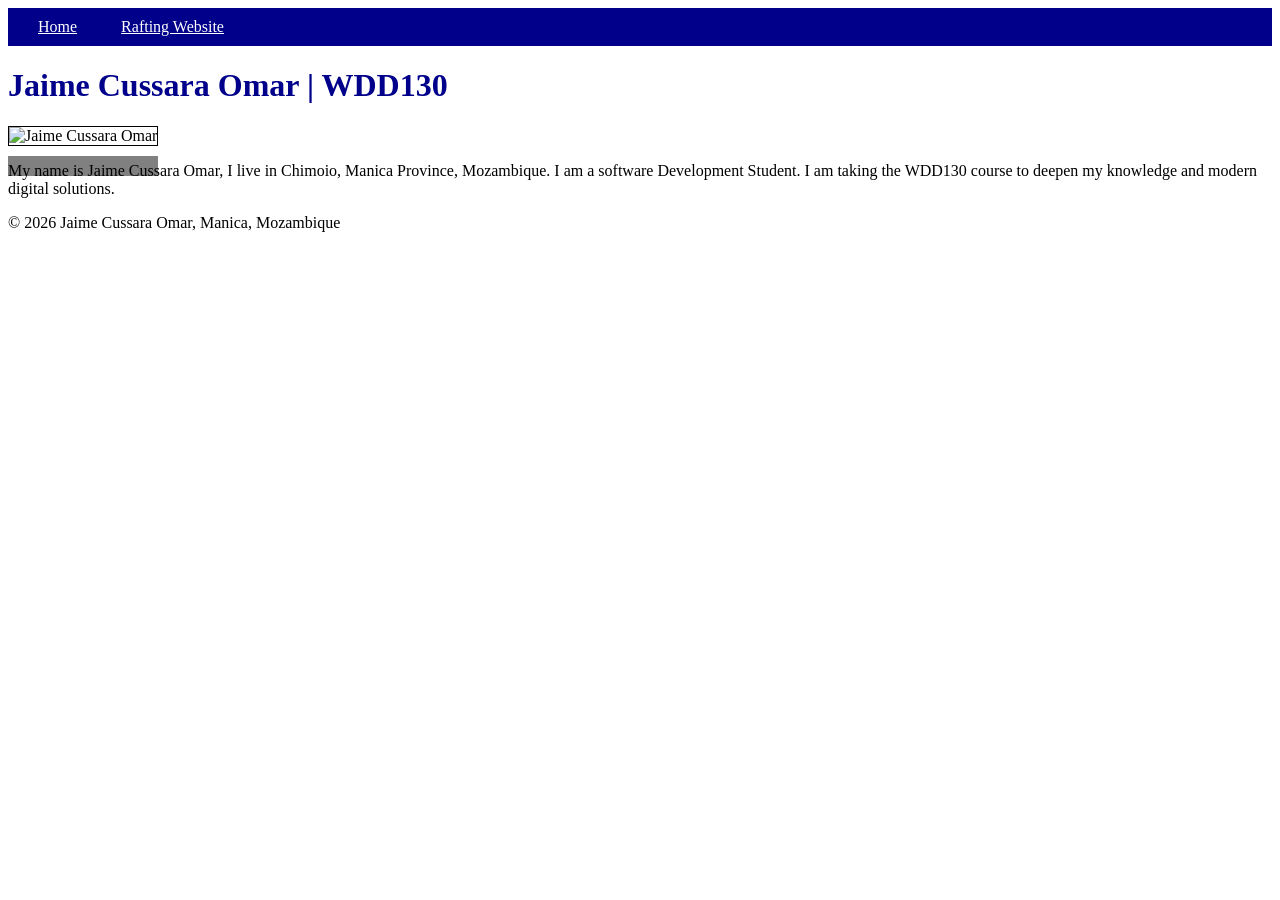
==== index.html @ c70caa86 "add CSS Styling to home page" ====
<!DOCTYPE html>
<html lang="en">

<head>
    <meta charset="UTF-8">
    <meta name="viewport" content="width=device-width, initial-scale=1.0">
    <title>Jaime Cussara Omar | WDD130</title>
    <link rel="stylesheet" href="week02/styles/basic.css">
</head>

<body>
    <header>
        <nav>
            <a href="#">Home</a>
            <a href="wwr/">Rafting Website</a>
        </nav>
    </header>

    <main>
        <h1>Jaime Cussara Omar | WDD130</h1>
        <img src="week01/images/profile.jpg" alt="Jaime Cussara Omar" width="200">
        <p>My name is Jaime Cussara Omar, I live in Chimoio, Manica Province, Mozambique. I am a software Development Student. I am taking the WDD130 course to deepen my knowledge and modern digital solutions.</p>
    </main>

    <footer>
        <p>&copy; 2026 Jaime Cussara Omar, Manica, Mozambique</p>
    </footer>
</body>

</html>
---- week02/styles/basic.css ----
nav {
    background-color: darkblue;
    padding: 10px;

}

nav a {
    color:white;
    display: black;
    padding: 20px;
    
}

h1 {
    color:darkblue;

}

img {
    width: 150px;
    height: auto;
    border: 1px solid black;
    padding: 2 px;
    box-shadow: 00 30px gray;


}

p {
    panding: 10px;
    
}
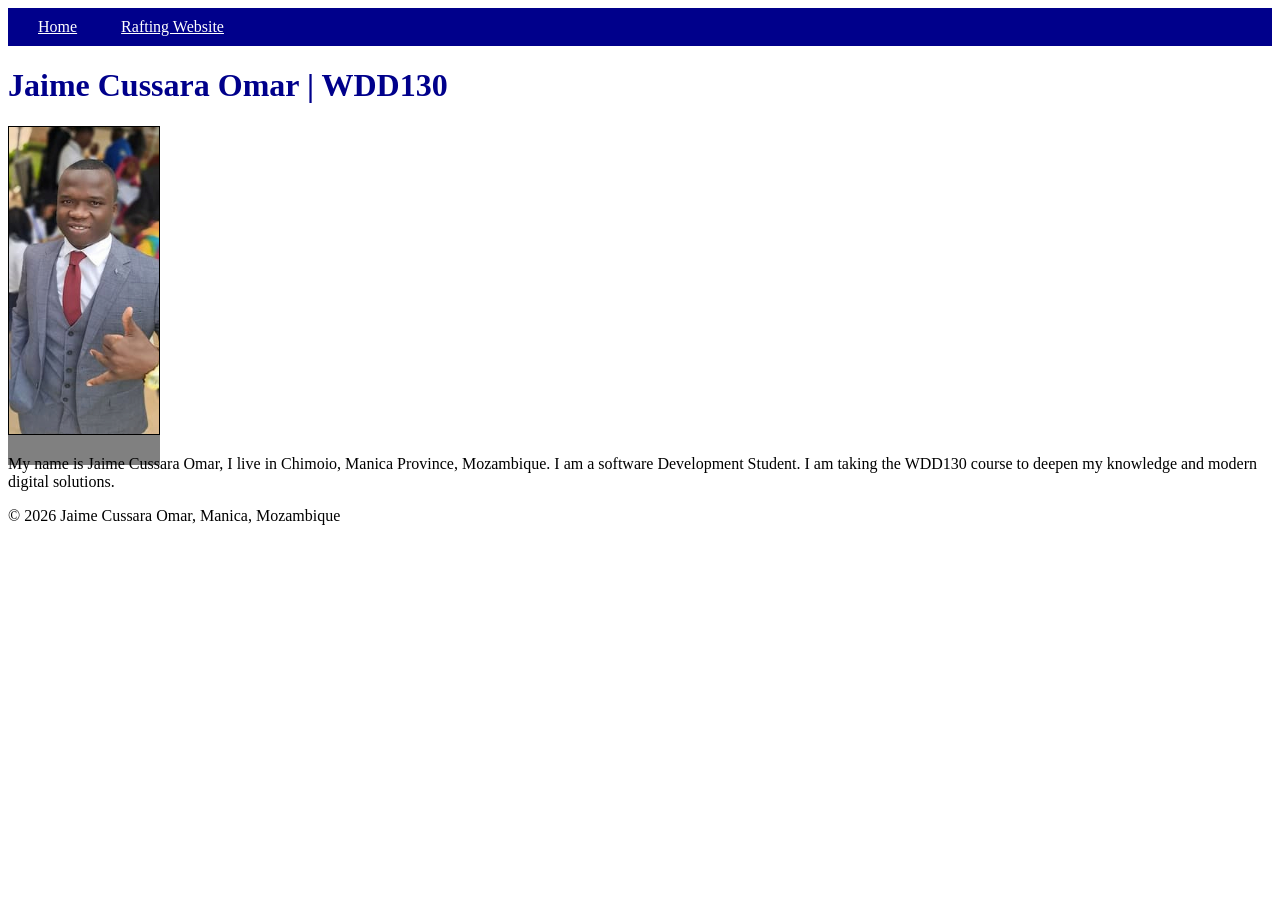
==== commit 9c859f5b: "resized imagem" ====
--- a/index.html
+++ b/index.html
@@ -18,7 +18,7 @@
 
     <main>
         <h1>Jaime Cussara Omar | WDD130</h1>
-        <img src="week01/images/profile.jpg" alt="Jaime Cussara Omar" width="200">
+        <img src="week01/images/profile (1).jpg" alt="Jaime Cussara Omar" width="200">
         <p>My name is Jaime Cussara Omar, I live in Chimoio, Manica Province, Mozambique. I am a software Development Student. I am taking the WDD130 course to deepen my knowledge and modern digital solutions.</p>
     </main>
 
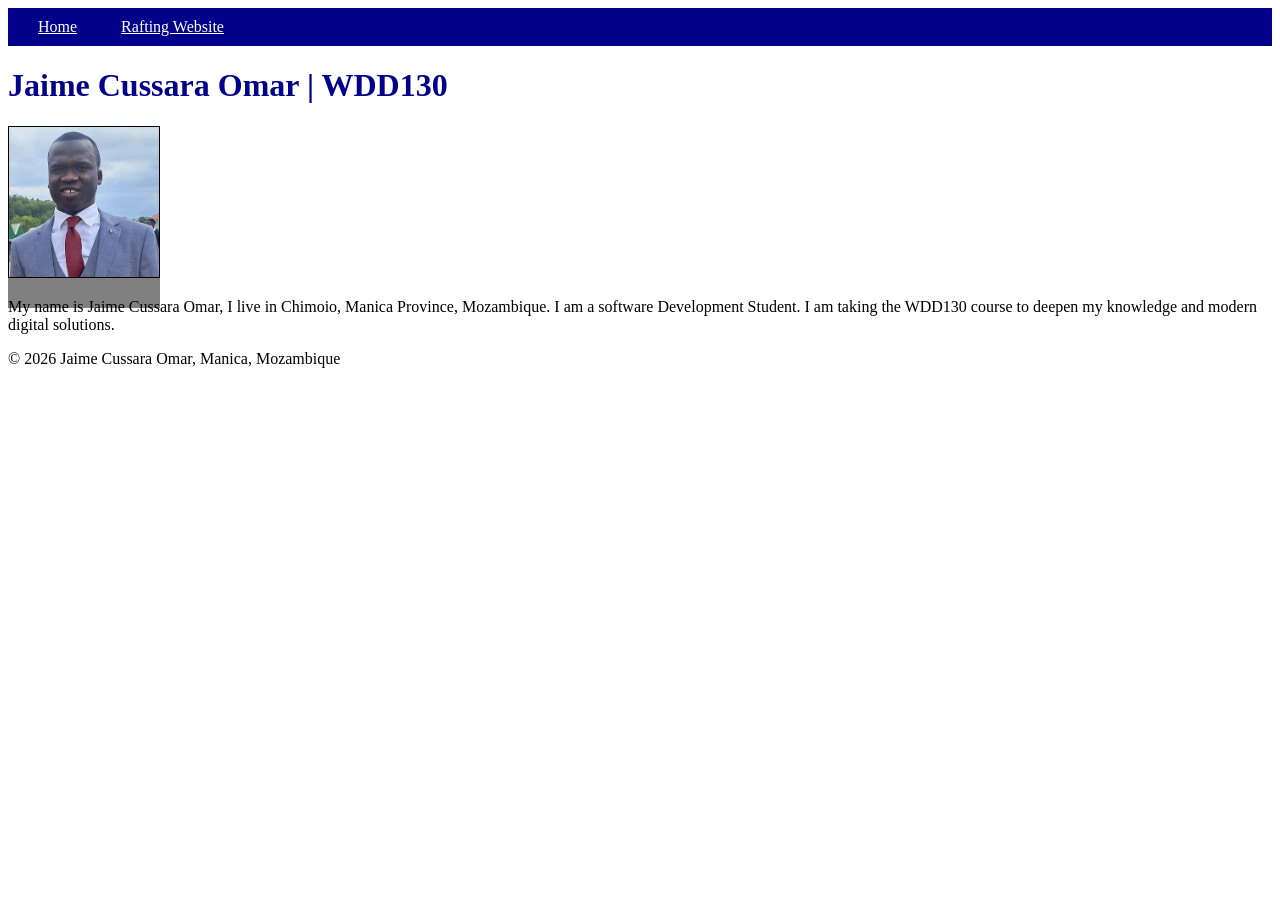
==== commit 530eeaf6: "image upgrade" ====
--- a/index.html
+++ b/index.html
@@ -18,7 +18,7 @@
 
     <main>
         <h1>Jaime Cussara Omar | WDD130</h1>
-        <img src="week01/images/profile (1).jpg" alt="Jaime Cussara Omar" width="200">
+        <img src="week01/images/profile.jpg2.jpg" alt="Jaime Cussara Omar" width="200">
         <p>My name is Jaime Cussara Omar, I live in Chimoio, Manica Province, Mozambique. I am a software Development Student. I am taking the WDD130 course to deepen my knowledge and modern digital solutions.</p>
     </main>
 
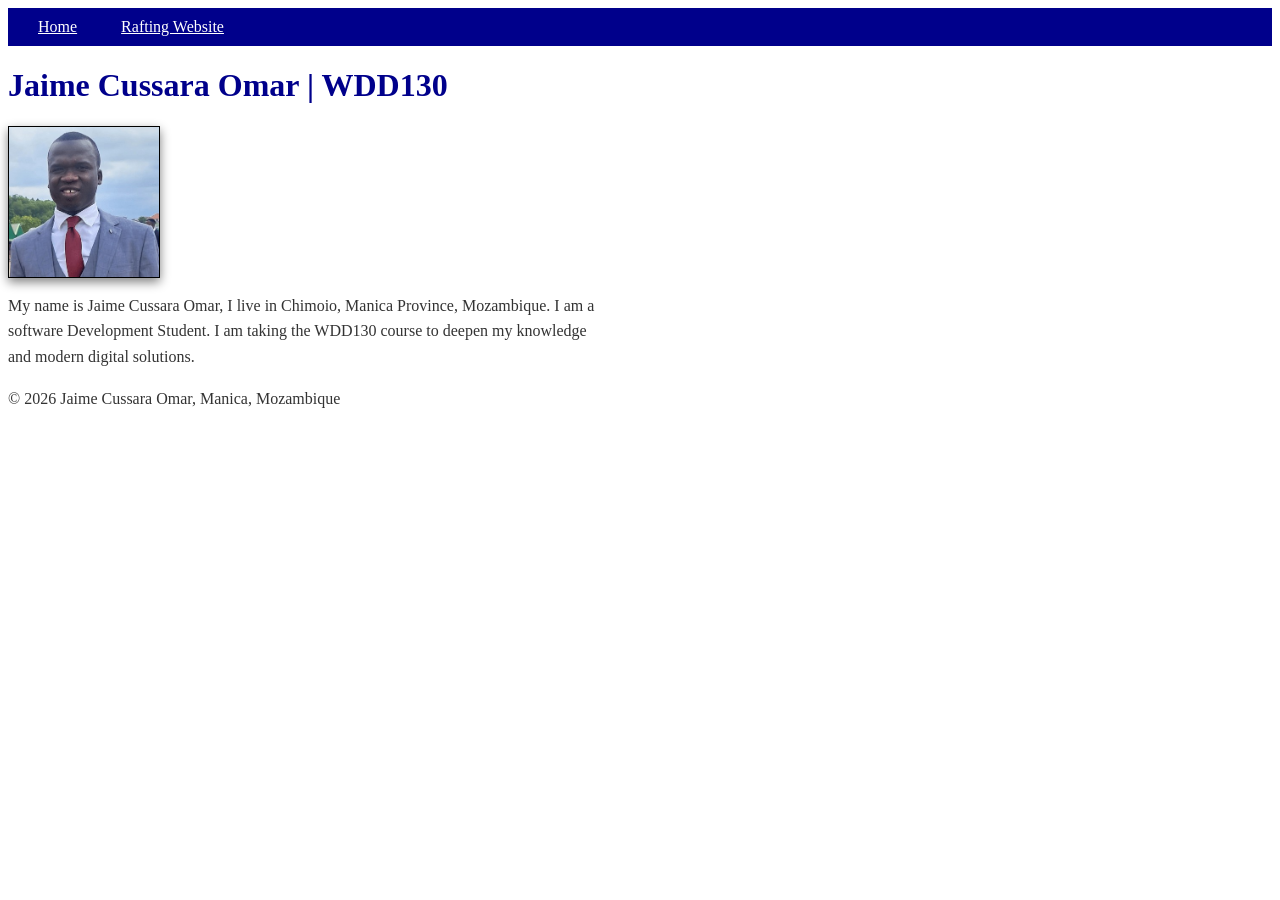
==== commit 427c1bad: "upgrade2" ====
--- a/index.html
+++ b/index.html
@@ -7,7 +7,6 @@
     <title>Jaime Cussara Omar | WDD130</title>
     <link rel="stylesheet" href="week02/styles/basic.css">
 </head>
-
 <body>
     <header>
         <nav>
@@ -15,16 +14,35 @@
             <a href="wwr/">Rafting Website</a>
         </nav>
     </header>
-
     <main>
         <h1>Jaime Cussara Omar | WDD130</h1>
         <img src="week01/images/profile.jpg2.jpg" alt="Jaime Cussara Omar" width="200">
-        <p>My name is Jaime Cussara Omar, I live in Chimoio, Manica Province, Mozambique. I am a software Development Student. I am taking the WDD130 course to deepen my knowledge and modern digital solutions.</p>
+        <p>My name is Jaime Cussara Omar, I live in Chimoio, Manica Province, Mozambique.
+             I am a software Development Student. 
+             I am taking the WDD130 course to deepen my knowledge and modern digital solutions.</p>
     </main>
+    <footer>
 
-    <footer>
-        <p>&copy; 2026 Jaime Cussara Omar, Manica, Mozambique</p>
+
+
+
+
+        
+    
+        
+
+
+
+
+        
+<p>&copy; 2026 Jaime Cussara Omar, Manica, Mozambique</p>
     </footer>
+
+
+
+
+
+
 </body>
 
 </html>
--- a/week02/styles/basic.css
+++ b/week02/styles/basic.css
@@ -19,14 +19,19 @@
 img {
     width: 150px;
     height: auto;
+    display:block;
     border: 1px solid black;
     padding: 2 px;
-    box-shadow: 00 30px gray;
+    box-shadow: 0  4px 10px gray;
+    margin-bottom: 15px;
 
 
 }
 
 p {
-    panding: 10px;
+    max-width: 600px;
+    line-height: 1.6;
+    color: #333333;
+    margin-top: 10px;
     
 }
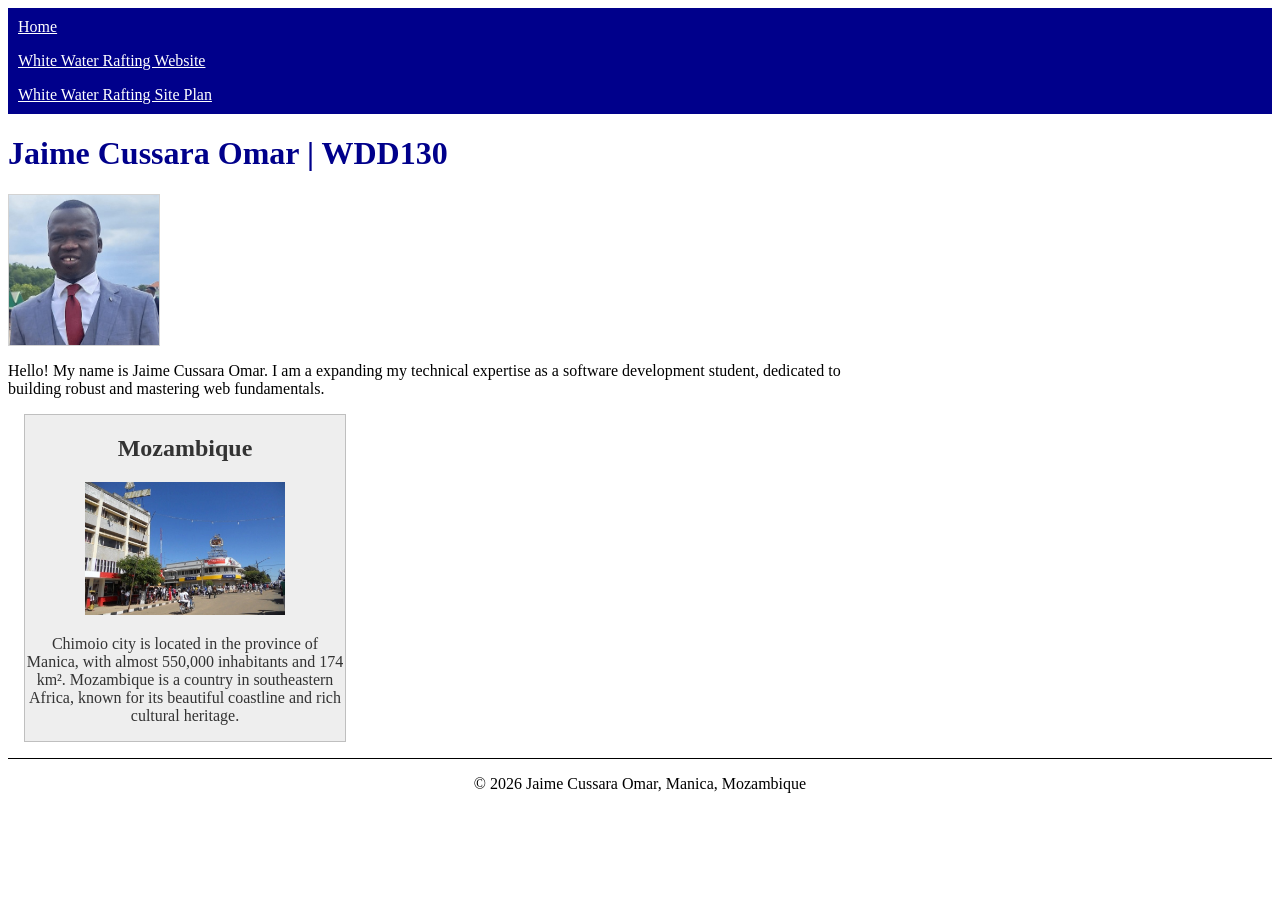
==== commit 61b216f8: "Code along-activity week2" ====
--- a/index.html
+++ b/index.html
@@ -4,23 +4,29 @@
 <head>
     <meta charset="UTF-8">
     <meta name="viewport" content="width=device-width, initial-scale=1.0">
-    <title>Jaime Cussara Omar | WDD130</title>
+    <title>  Jaime Cussara Omar | WDD130 </title>
+    <meta name="description" content="Jaime Cussara Omars BYU-Idaho course homepage">
+    <meta name="author" content="Jaime Cussara Omar">
     <link rel="stylesheet" href="week02/styles/basic.css">
 </head>
 <body>
     <header>
         <nav>
             <a href="#">Home</a>
-            <a href="wwr/">Rafting Website</a>
+            <a href="wwr/">White Water Rafting Website</a>
+            <a href="wwr/site-plan-rafting.html">White Water Rafting Site Plan</a>
         </nav>
     </header>
     <main>
         <h1>Jaime Cussara Omar | WDD130</h1>
         <img src="week01/images/profile.jpg2.jpg" alt="Jaime Cussara Omar" width="200">
-        <p>My name is Jaime Cussara Omar, I live in Chimoio, Manica Province, Mozambique.
-             I am a software Development Student. 
-             I am taking the WDD130 course to deepen my knowledge and modern digital solutions.</p>
+        <p>Hello! My name is Jaime Cussara Omar. I am a expanding my technical expertise as a software development student, dedicated to building robust and mastering web fundamentals.</p>
     </main>
+    <aside>
+        <h2>Mozambique</h2>
+        <img src="week01/images/mozambique-chimoio.jpg" alt="Mozambique, Chimoio">
+        <p> Chimoio city is located in the province of Manica, with almost 550,000 inhabitants and 174 km². Mozambique is a country in southeastern Africa, known for its beautiful coastline and rich cultural heritage.</p>
+    </aside>
     <footer>
 
 
@@ -34,7 +40,7 @@
 
 
 
-        
+
 <p>&copy; 2026 Jaime Cussara Omar, Manica, Mozambique</p>
     </footer>
 
--- a/week02/styles/basic.css
+++ b/week02/styles/basic.css
@@ -1,37 +1,52 @@
+
+main{ 
+    max-width: 840px;
+}
+
 nav {
     background-color: darkblue;
-    padding: 10px;
+    padding: 2px;
+    
+}
+ h1{
+    color: darkblue;
+ }
+
+nav a {
+    color: white;
+    display: block;
+    padding: 8px;
+}
+aside{
+    width: 20rem;
+    margin: 1rem;
+    border: 1px solid rgb(0,0,0,0.2);
+    background-color: #eee;
+    color:#333;
+    text-align: center;
 
 }
-
-nav a {
-    color:white;
-    display: black;
-    padding: 20px;
-    
-}
-
-h1 {
-    color:darkblue;
+aside img {
+    width: 200px;
+    height: auto;
+    margin-left: auto;
+    margin-right: auto;
 
 }
-
-img {
+main img {
     width: 150px;
     height: auto;
     display:block;
-    border: 1px solid black;
-    padding: 2 px;
-    box-shadow: 0  4px 10px gray;
-    margin-bottom: 15px;
-
+    border: 1px solid lightgray;
+    
+    
+}
+p {
+    padding: 0;
 
 }
-
-p {
-    max-width: 600px;
-    line-height: 1.6;
-    color: #333333;
-    margin-top: 10px;
-    
+footer {
+    margin-top: 15px;
+    border-top: 1px solid #000;
+    text-align: center;
 }
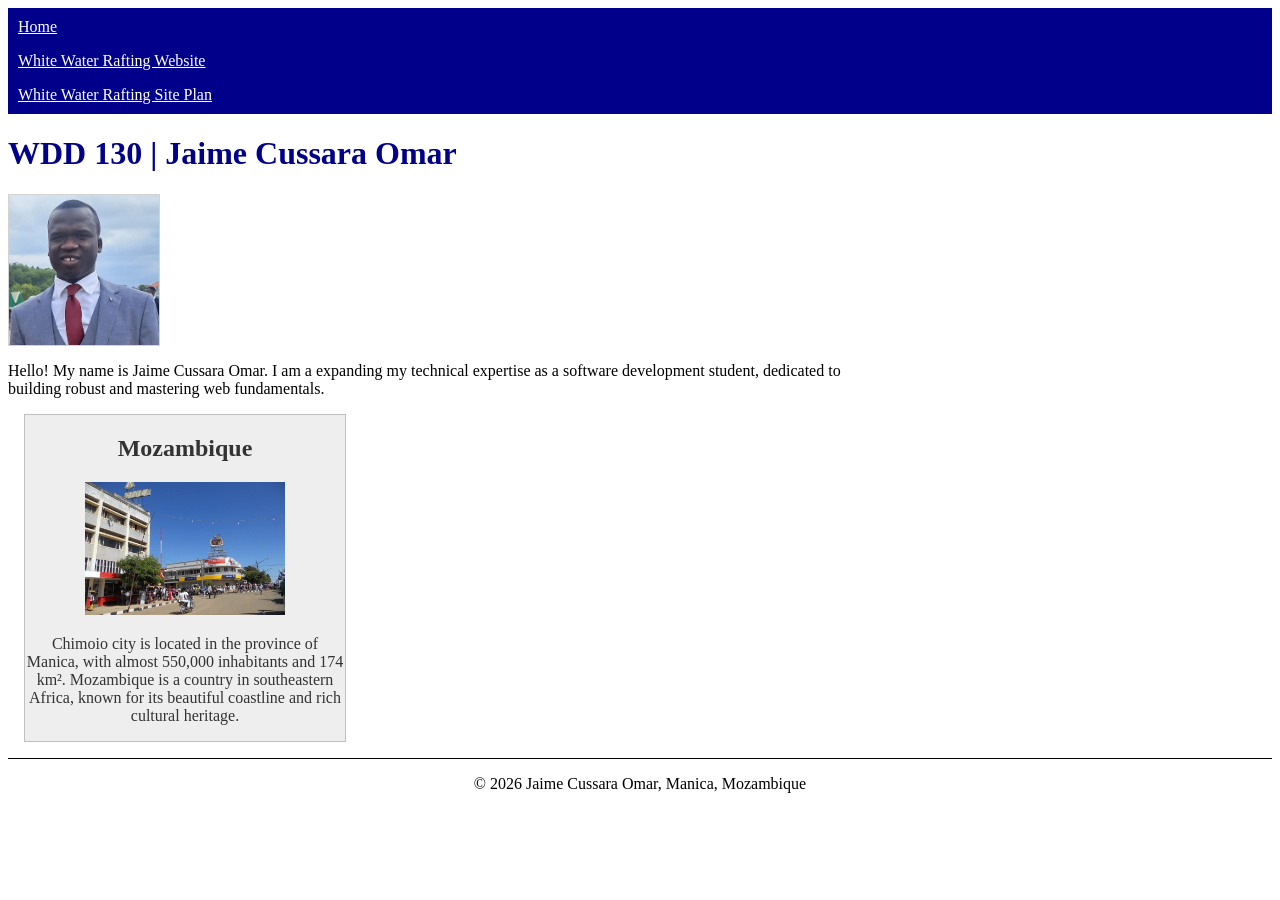
==== commit d229591f: "upgrade corrections" ====
--- a/index.html
+++ b/index.html
@@ -4,9 +4,10 @@
 <head>
     <meta charset="UTF-8">
     <meta name="viewport" content="width=device-width, initial-scale=1.0">
-    <title>  Jaime Cussara Omar | WDD130 </title>
+    <title>  Jaime Cussara Omar | WDD 130 </title>
     <meta name="description" content="Jaime Cussara Omars BYU-Idaho course homepage">
     <meta name="author" content="Jaime Cussara Omar">
+
     <link rel="stylesheet" href="week02/styles/basic.css">
 </head>
 <body>
@@ -18,7 +19,7 @@
         </nav>
     </header>
     <main>
-        <h1>Jaime Cussara Omar | WDD130</h1>
+        <h1> WDD 130 | Jaime Cussara Omar</h1>
         <img src="week01/images/profile.jpg2.jpg" alt="Jaime Cussara Omar" width="200">
         <p>Hello! My name is Jaime Cussara Omar. I am a expanding my technical expertise as a software development student, dedicated to building robust and mastering web fundamentals.</p>
     </main>
